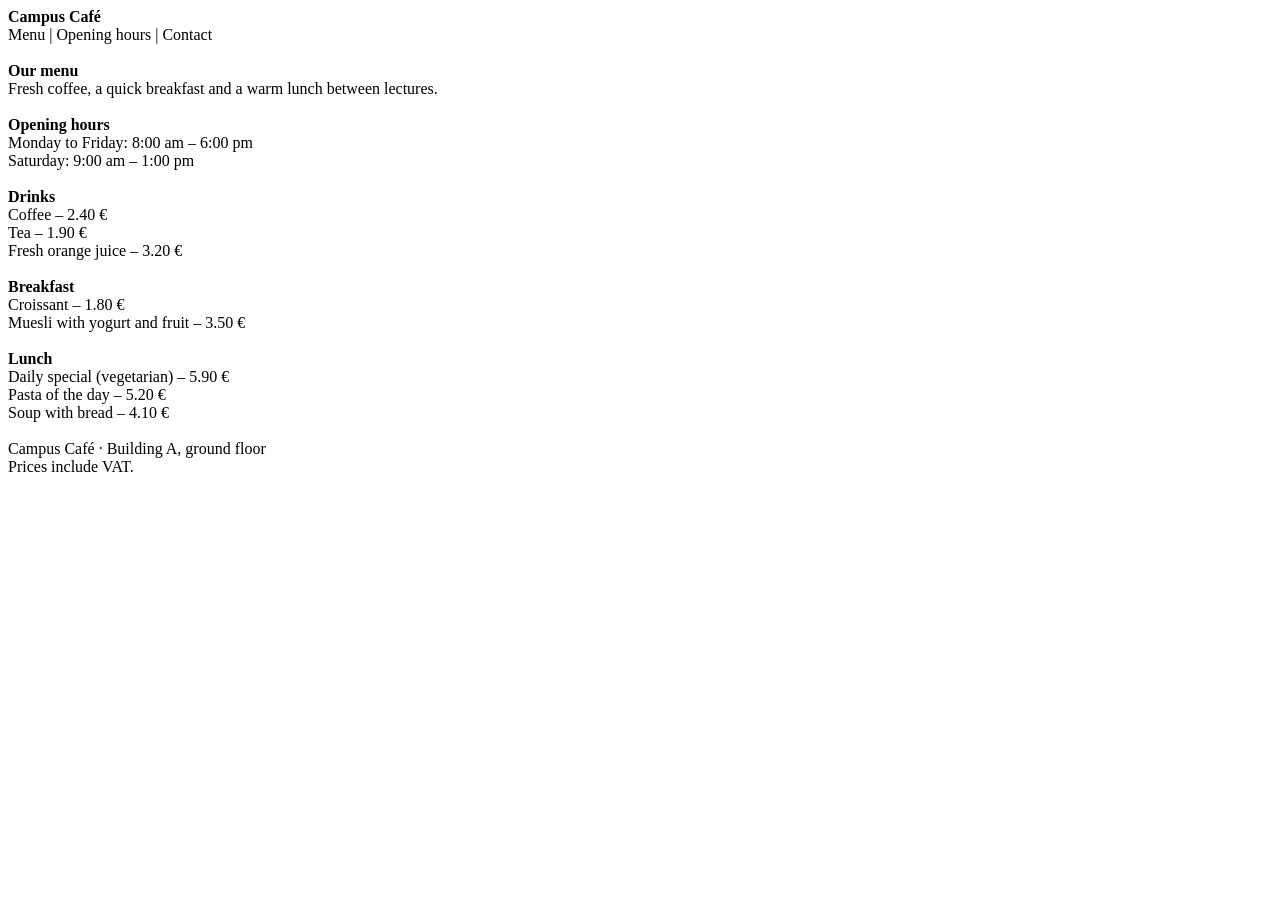
==== public/menu.html @ 5eb92fb1 "Add original menu page" ====
<!DOCTYPE html>
<html lang="en">
  <head>
    <meta charset="utf-8">
    <meta name="viewport" content="width=device-width, initial-scale=1">
    <title>Campus Café – Menu</title>
  </head>
  <body>
    <div>
      <b>Campus Café</b>
      <br>
      Menu | Opening hours | Contact
    </div>
    <br>
    <div>
      <b>Our menu</b>
      <br>
      Fresh coffee, a quick breakfast and a warm lunch between lectures.
    </div>
    <br>
    <div>
      <b>Opening hours</b>
      <br>
      Monday to Friday: 8:00 am – 6:00 pm
      <br>
      Saturday: 9:00 am – 1:00 pm
    </div>
    <br>
    <div>
      <b>Drinks</b>
      <br>
      Coffee – 2.40 €
      <br>
      Tea – 1.90 €
      <br>
      Fresh orange juice – 3.20 €
    </div>
    <br>
    <div>
      <b>Breakfast</b>
      <br>
      Croissant – 1.80 €
      <br>
      Muesli with yogurt and fruit – 3.50 €
    </div>
    <br>
    <div>
      <b>Lunch</b>
      <br>
      Daily special (vegetarian) – 5.90 €
      <br>
      Pasta of the day – 5.20 €
      <br>
      Soup with bread – 4.10 €
    </div>
    <br>
    <div>
      Campus Café · Building A, ground floor
      <br>
      Prices include VAT.
    </div>
  </body>
</html>
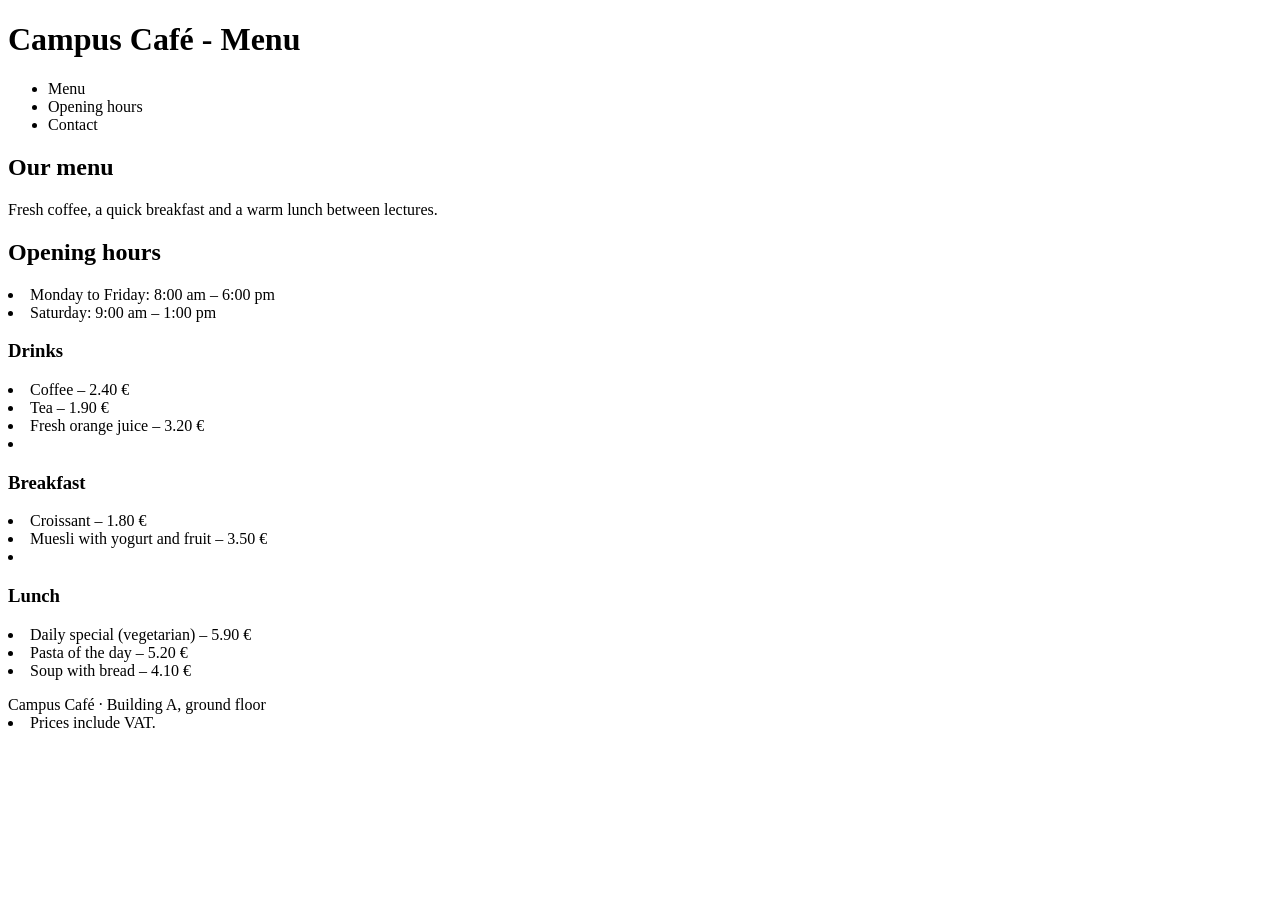
==== commit f27c5e4a: "Refactor menu to semantic HTML" ====
--- a/public/menu.html
+++ b/public/menu.html
@@ -6,58 +6,61 @@
     <title>Campus Café – Menu</title>
   </head>
   <body>
-    <div>
-      <b>Campus Café</b>
-      <br>
-      Menu | Opening hours | Contact
-    </div>
-    <br>
-    <div>
-      <b>Our menu</b>
-      <br>
+    <header>
+    <h1> Campus Café - Menu</h1>
+      <ul>
+        <li>Menu</li>
+        <li>Opening hours</li>
+        <li>Contact</li>
+      </ul>
+    <p>
+    </header>
+    <section>
+      <h2>Our menu</h2>
+      <p>
       Fresh coffee, a quick breakfast and a warm lunch between lectures.
-    </div>
-    <br>
-    <div>
-      <b>Opening hours</b>
-      <br>
+      </section>
+    <p>
+    <section>
+      <h2>Opening hours</h2>
+      <li>
       Monday to Friday: 8:00 am – 6:00 pm
-      <br>
+      <li>
       Saturday: 9:00 am – 1:00 pm
-    </div>
-    <br>
-    <div>
-      <b>Drinks</b>
-      <br>
+    </section>
+    <p>
+    <section>
+      <h3>Drinks</h3>
+      <li>
       Coffee – 2.40 €
-      <br>
+      <li>
       Tea – 1.90 €
-      <br>
+      <li>
       Fresh orange juice – 3.20 €
-    </div>
-    <br>
-    <div>
-      <b>Breakfast</b>
-      <br>
+    </section>
+    <li>
+    <section>
+      <h3>Breakfast</h3>
+      <li>
       Croissant – 1.80 €
-      <br>
+      <li>
       Muesli with yogurt and fruit – 3.50 €
-    </div>
-    <br>
-    <div>
-      <b>Lunch</b>
-      <br>
+    </section>
+    <li>
+    <section>
+      <h3>Lunch</h3>
+      <li>
       Daily special (vegetarian) – 5.90 €
-      <br>
+      <li>
       Pasta of the day – 5.20 €
-      <br>
+      <li>
       Soup with bread – 4.10 €
-    </div>
-    <br>
-    <div>
+    </section>
+    <p>
+    <section>
       Campus Café · Building A, ground floor
-      <br>
+      <li>
       Prices include VAT.
-    </div>
+    </section>
   </body>
 </html>
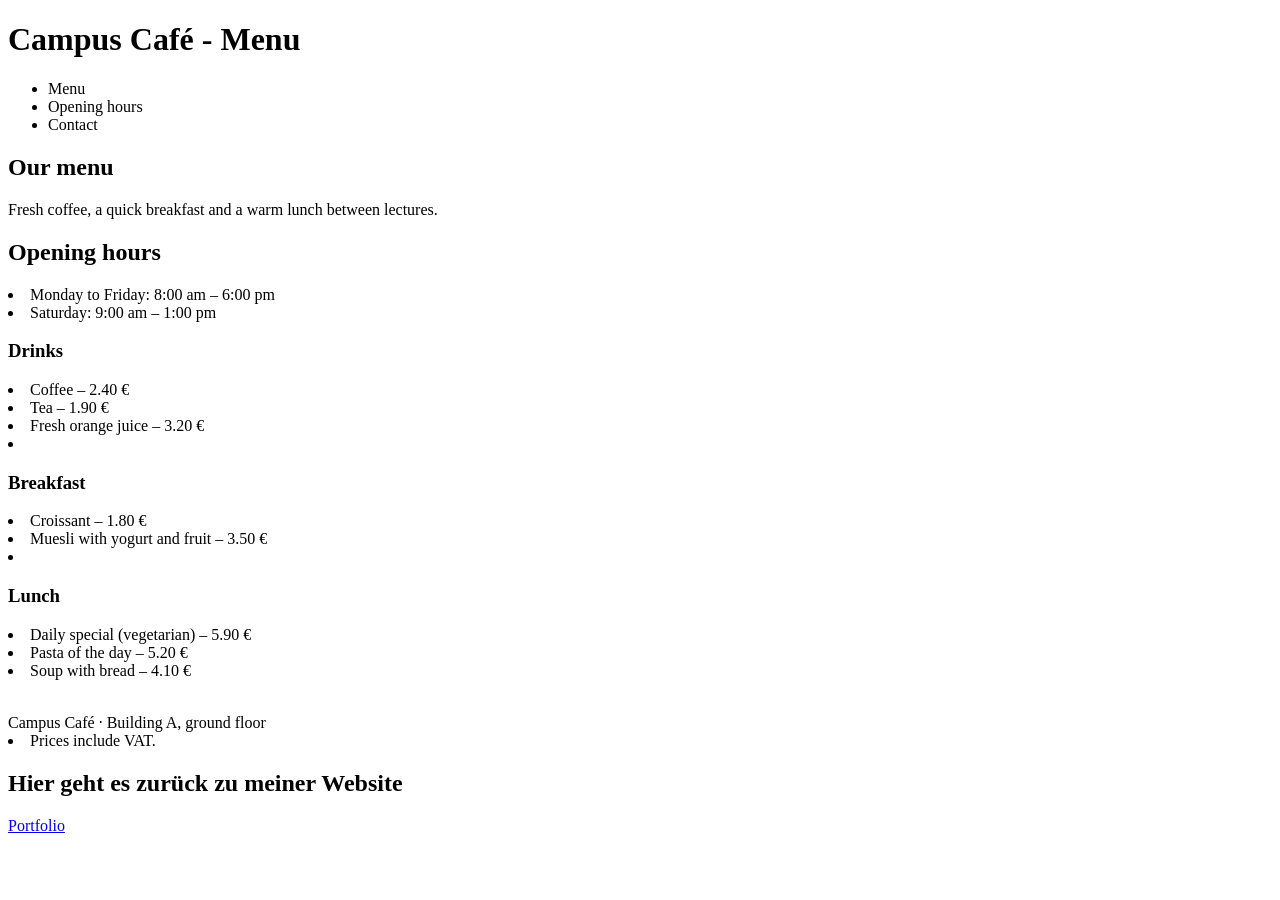
==== commit 6096a3ec: "add´portofolio page content" ====
--- a/public/menu.html
+++ b/public/menu.html
@@ -58,9 +58,12 @@
     </section>
     <p>
     <section>
-      Campus Café · Building A, ground floor
+      <br>Campus Café · Building A, ground floor</br>
       <li>
       Prices include VAT.
     </section>
+
+    <h2>Hier geht es zurück zu meiner Website</h2>
+  <a href="index.html">Portfolio</a>
   </body>
 </html>
